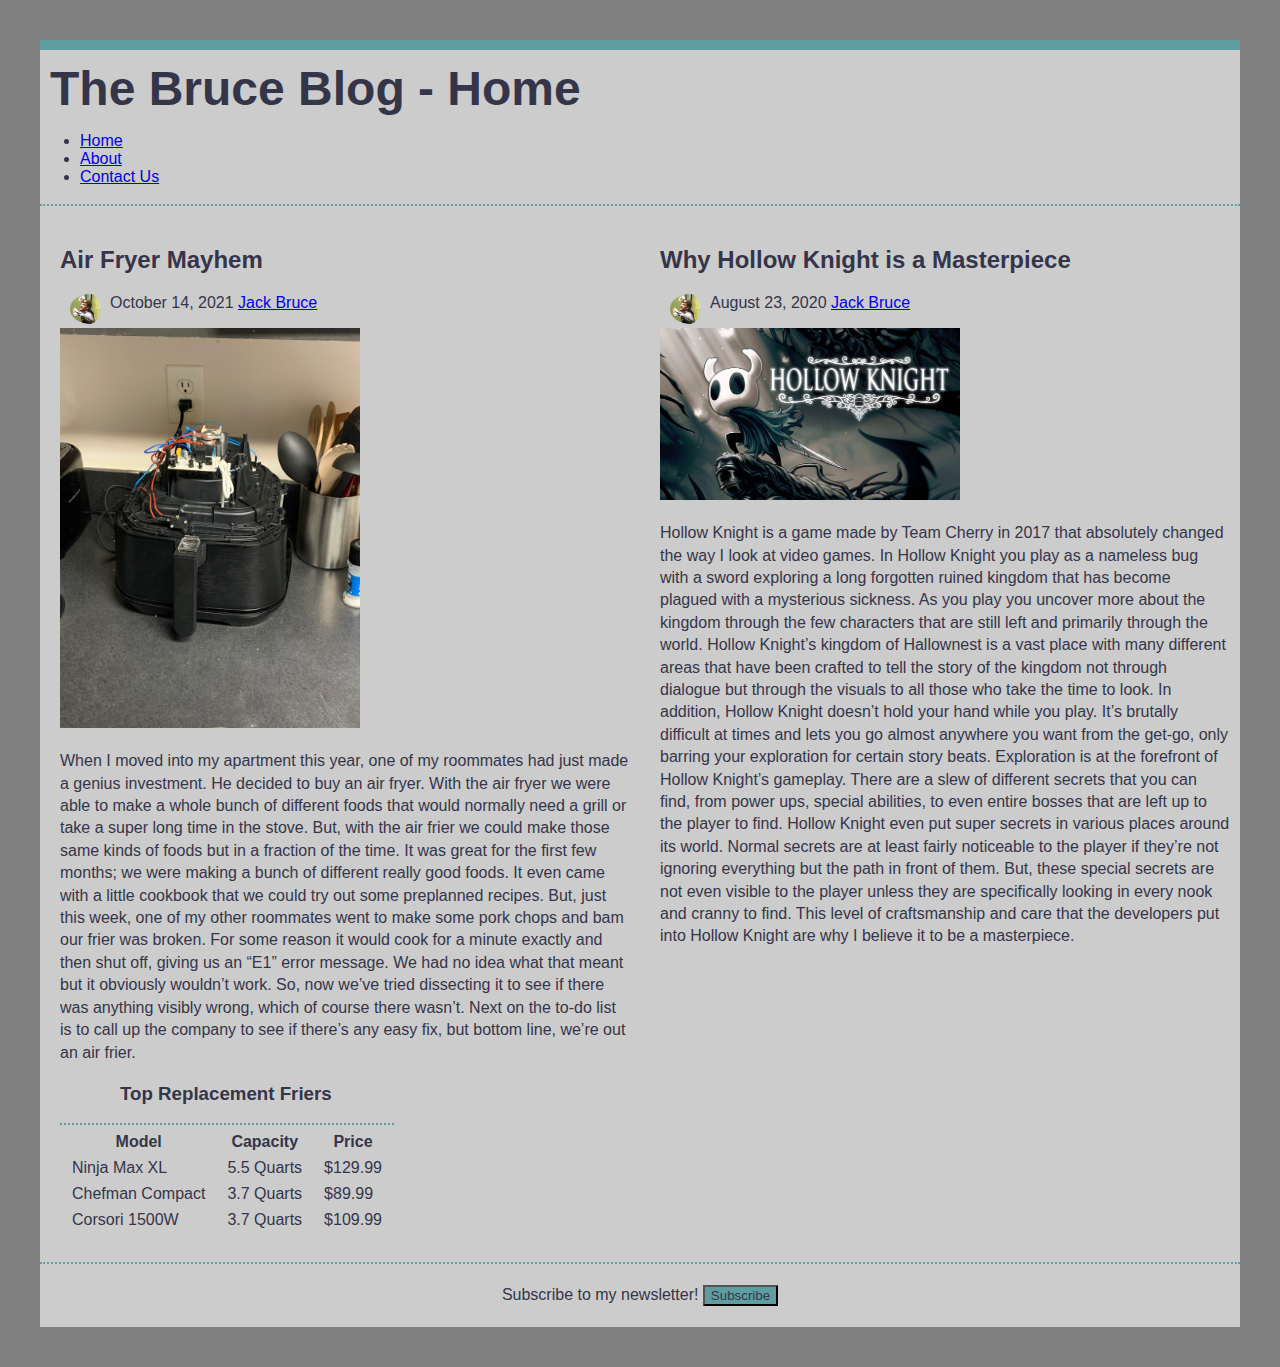
==== index.html @ d1f5ed92 "validate pt.1" ====
<!DOCTYPE html>
<html lang="en">
<head>
    <meta charset="UTF-8">
    <meta http-equiv="X-UA-Compatible" content="IE=edge">
    <meta name="viewport" content="width=device-width, initial-scale=1.0">
    <link rel="stylesheet" href="style.css">
    <title>Home</title>
</head>
<body>
    <div id="header">
        <h1>The Bruce Blog - Home</h1> 
        <nav>
            <ul>
                <li><a href="index.html" >Home</a></li>
                <li><a href="about.html" >About</a></li>
                <li><a href="contact.html" >Contact Us</a></li>
            </ul>
        </nav>
    </div>
    <main id="blog">
        <section id= "posts">
        <article class="blog-post">
            <h2>Air Fryer Mayhem</h2>
            <img src="Facepic.jpg" alt="Image Description" height="30" width="30" id="profile">
            <time datetime="2021-10-14">October 14, 2021</time>
            <a href="about.html" rel="author">Jack Bruce</a>
            <p><img src="AirFryer.JPG" alt="It's Broke." width="300"/></p>
            <p> When I moved into my apartment this year, one of my roommates had just made
                a genius investment. He decided to buy an air fryer. With the air fryer we
                were able to make a whole bunch of different foods that would normally need
                a grill or take a super long time in the stove. But, with the air frier we
                could make those same kinds of foods but in a fraction of the time. It was
                great for the first few months; we were making a bunch of different
                really good foods. It even came with a little cookbook that we could
                try out some preplanned recipes. But, just this week, one of my other
                roommates went to make some pork chops and bam our frier was broken. For
                some reason it would cook for a minute exactly and then shut off,
                giving us an “E1” error message. We had no idea what that meant but it 
                obviously wouldn’t work. So, now we’ve tried dissecting it to see if there 
                was anything visibly wrong, which of course there wasn’t. Next on the to-do 
                list is to call up the company to see if there’s any easy fix, but bottom
                line, we’re out an air frier.  </p>
                <h3>Top Replacement Friers</h3>
                <table>
                    <tr>
                        <th>Model</th>
                        <th>Capacity</th>
                        <th>Price</th>
                    </tr>
                    <tr>
                        <td>Ninja Max XL</td>
                        <td>5.5 Quarts</td>
                        <td>$129.99</td>
                    </tr>
                    <tr>
                        <td>Chefman Compact</td>
                        <td>3.7 Quarts</td>
                        <td>$89.99</td>
                    </tr>
                    <tr>
                        <td>Corsori 1500W</td>
                        <td>3.7 Quarts</td>
                        <td>$109.99</td>
                    </tr>
                </table>
        </article>
        <article class="blog-post">
            <h2>Why Hollow Knight is a Masterpiece</h2>
            <img src="Facepic.jpg" alt="Image Description" height="30" width= "30" id="profile">
            <time datetime="2020-08-23">August 23, 2020</time>
            <a href="about.html" rel="author">Jack Bruce</a>
            <p><img src="HollowKnight.jpeg" alt="Image Description" width="300"/></p>
            <p> Hollow Knight is a game made by Team Cherry in 2017 that absolutely changed  
                the way I look at video games. In Hollow Knight you play as a nameless bug 
                with a sword exploring a long forgotten ruined kingdom that has become plagued 
                with a mysterious sickness. As you play you uncover more about the kingdom 
                through the few characters that are still left and primarily through the world. 
                Hollow Knight’s kingdom of Hallownest is a vast place with many different 
                areas that have been crafted to tell the story of the kingdom not through 
                dialogue but through the visuals to all those who take the time to look. 
                In addition, Hollow Knight doesn’t hold your hand while you play. It’s 
                brutally difficult at times and lets you go almost anywhere you want from 
                the get-go, only barring your exploration for certain story beats. Exploration
                is at the forefront of Hollow Knight’s gameplay. There are a slew of different
                secrets that you can find, from power ups, special abilities, to even 
                entire bosses that are left up to the player to find. Hollow Knight even
                put super secrets in various places around its world. Normal secrets are
                at least fairly noticeable to the player if they’re not ignoring 
                everything but the path in front of them. But, these special secrets are
                not even visible to the player unless they are specifically looking
                in every nook and cranny to find. This level of craftsmanship and care 
                that the developers put into Hollow Knight are why I believe it to be 
                a masterpiece.</p>
        </article>
    </section>  
        <p id="label">
            <label> Subscribe to my newsletter!
                <button id="but"> Subscribe </button>
            </label>
        </p>
    </main>
</body>
</html>
---- style.css ----
html
{
    background: gray;
}
body
{
    font-family: Arial, Helvetica, sans-serif;
    margin: 40px;
    padding: 0px;
    color: #353549;
    
    background: #ccc;
}
h1
{
    font-size: 3em;
    margin: 10px;
}
p
{
    line-height: 1.4em;
}
h3
{
    padding-left: 60px;
}
textarea, select
{
    background-color: cadetblue;
    color:#353549;
    border-top: 2px solid #353549;
    border-left: 2px solid #353549;
    border-right: 2px solid gray;
    border-bottom: 2px solid gray;
}
th, td
{
    padding-left: 10px;
    padding-right: 10px;
    padding-bottom: 5px;
}
table
{
    border-top: 2px dotted cadetblue;
    padding-top: 5px;
}
#label
{
    border-top: 2px dotted cadetblue;
    text-align: center;
    padding: 20px;
}
#but, input
{
    background-color: cadetblue;
    color:#353549;
}
#blog, #border
{
    border-top: 2px dotted cadetblue;
}
#header
{
    border-top:10px solid cadetblue;
    position: sticky;
    top:  0;
    background: #ccc;
    padding-top: 1px;
    padding-bottom:2px; 
}
#profile
{
    float: left;
    margin-left: 10px;
    padding-right: 10px;
    border-radius: 50%;
}
#posts
{
    display: flex;
}
article
{
  padding: 10px;
  margin-top: 10px;
  margin-left: 10px;
}
article:nth-of-type(1)
{
  flex:2;
}
article:nth-of-type(2)
{
  flex:2;
}
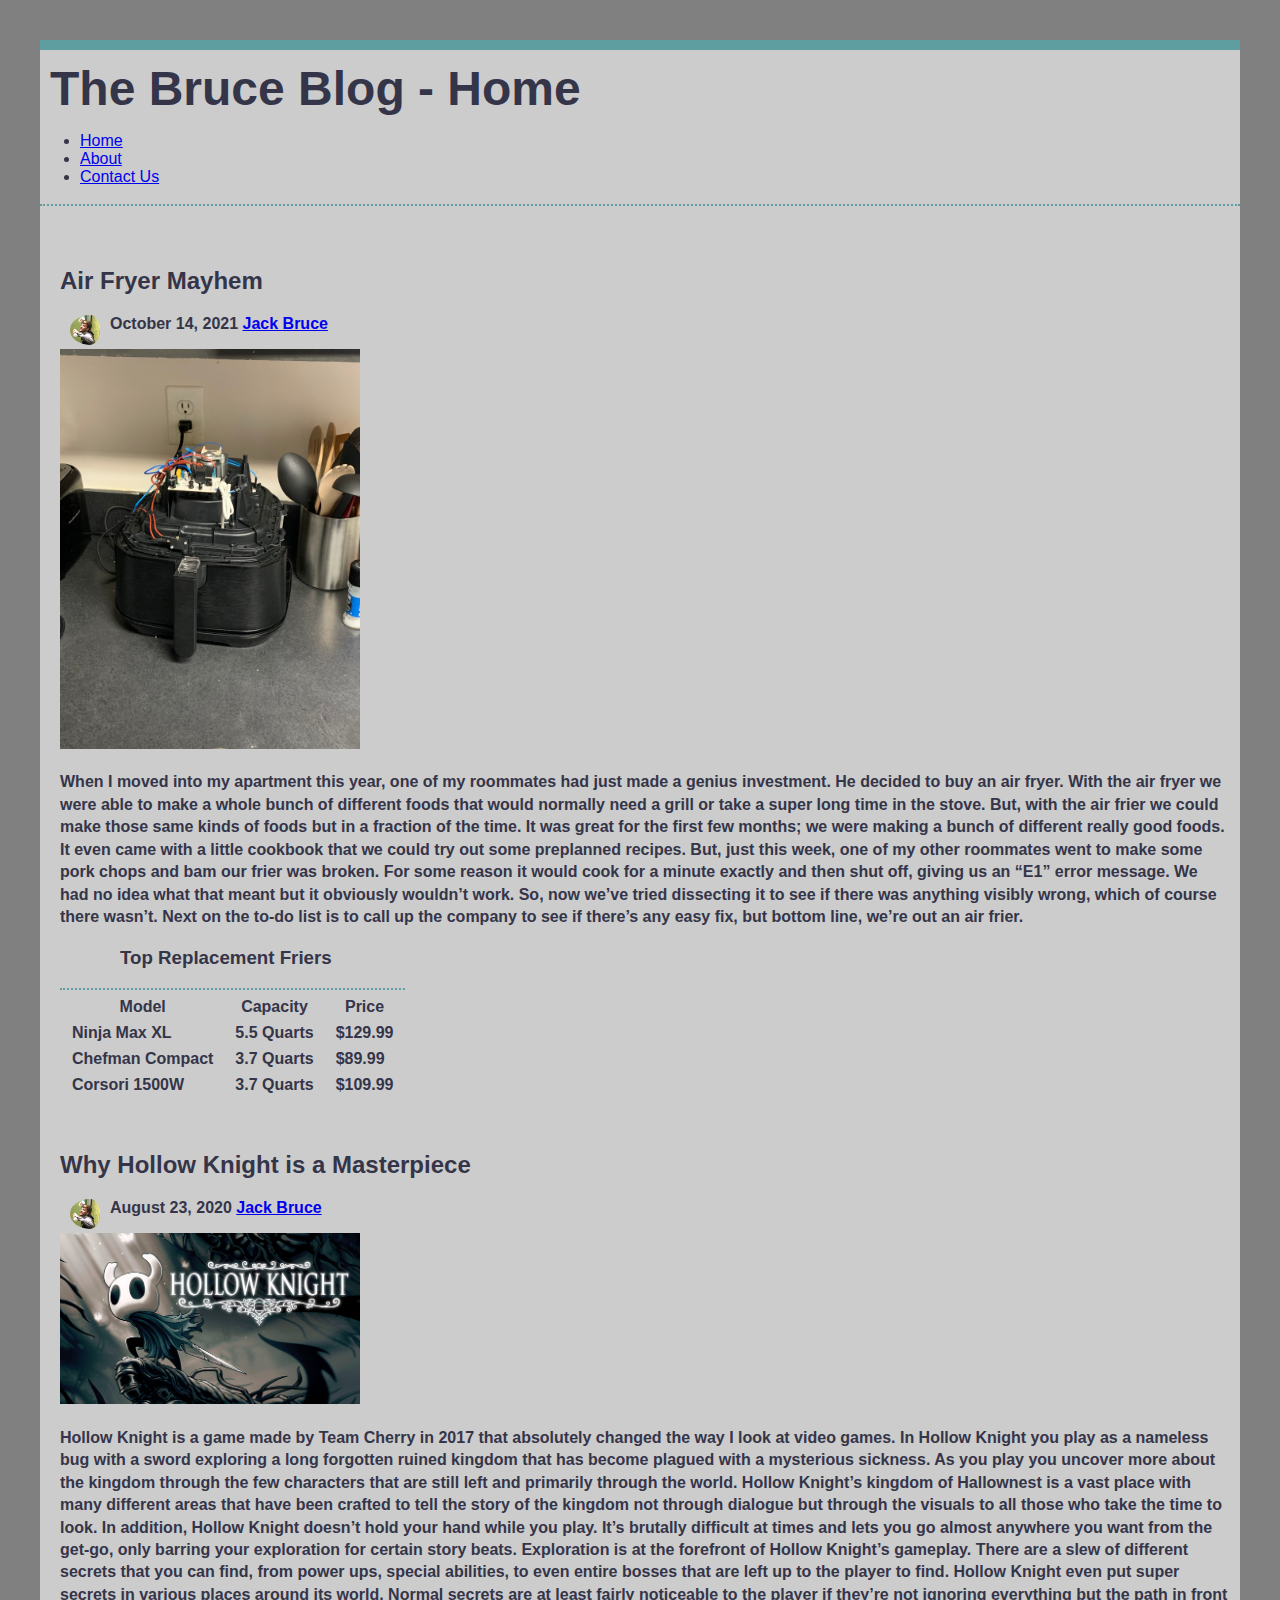
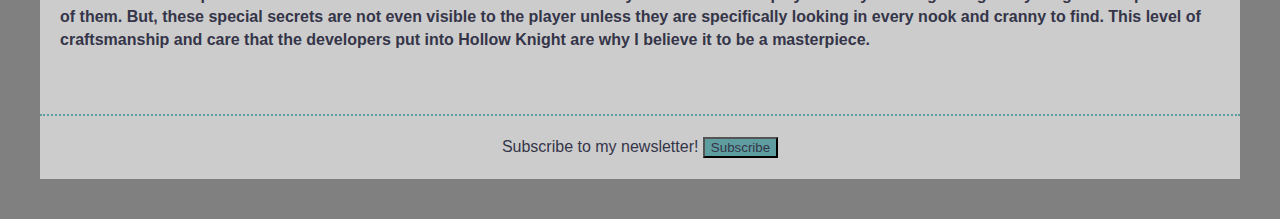
==== commit 82eb6842: "heading pt.2" ====
--- a/index.html
+++ b/index.html
@@ -20,9 +20,10 @@
     </div>
     <main id="blog">
         <section id= "posts">
+            <h4>
         <article class="blog-post">
             <h2>Air Fryer Mayhem</h2>
-            <img src="Facepic.jpg" alt="Image Description" height="30" width="30" id="profile">
+            <img src="Facepic.jpg" alt="Image Description" height="30" width="30" class="profile">
             <time datetime="2021-10-14">October 14, 2021</time>
             <a href="about.html" rel="author">Jack Bruce</a>
             <p><img src="AirFryer.JPG" alt="It's Broke." width="300"/></p>
@@ -67,7 +68,7 @@
         </article>
         <article class="blog-post">
             <h2>Why Hollow Knight is a Masterpiece</h2>
-            <img src="Facepic.jpg" alt="Image Description" height="30" width= "30" id="profile">
+            <img src="Facepic.jpg" alt="Image Description" height="30" width= "30" class="profile">
             <time datetime="2020-08-23">August 23, 2020</time>
             <a href="about.html" rel="author">Jack Bruce</a>
             <p><img src="HollowKnight.jpeg" alt="Image Description" width="300"/></p>
@@ -93,6 +94,7 @@
                 that the developers put into Hollow Knight are why I believe it to be 
                 a masterpiece.</p>
         </article>
+    </h4>
     </section>  
         <p id="label">
             <label> Subscribe to my newsletter!
--- a/style.css
+++ b/style.css
@@ -68,7 +68,7 @@
     padding-top: 1px;
     padding-bottom:2px; 
 }
-#profile
+.profile
 {
     float: left;
     margin-left: 10px;
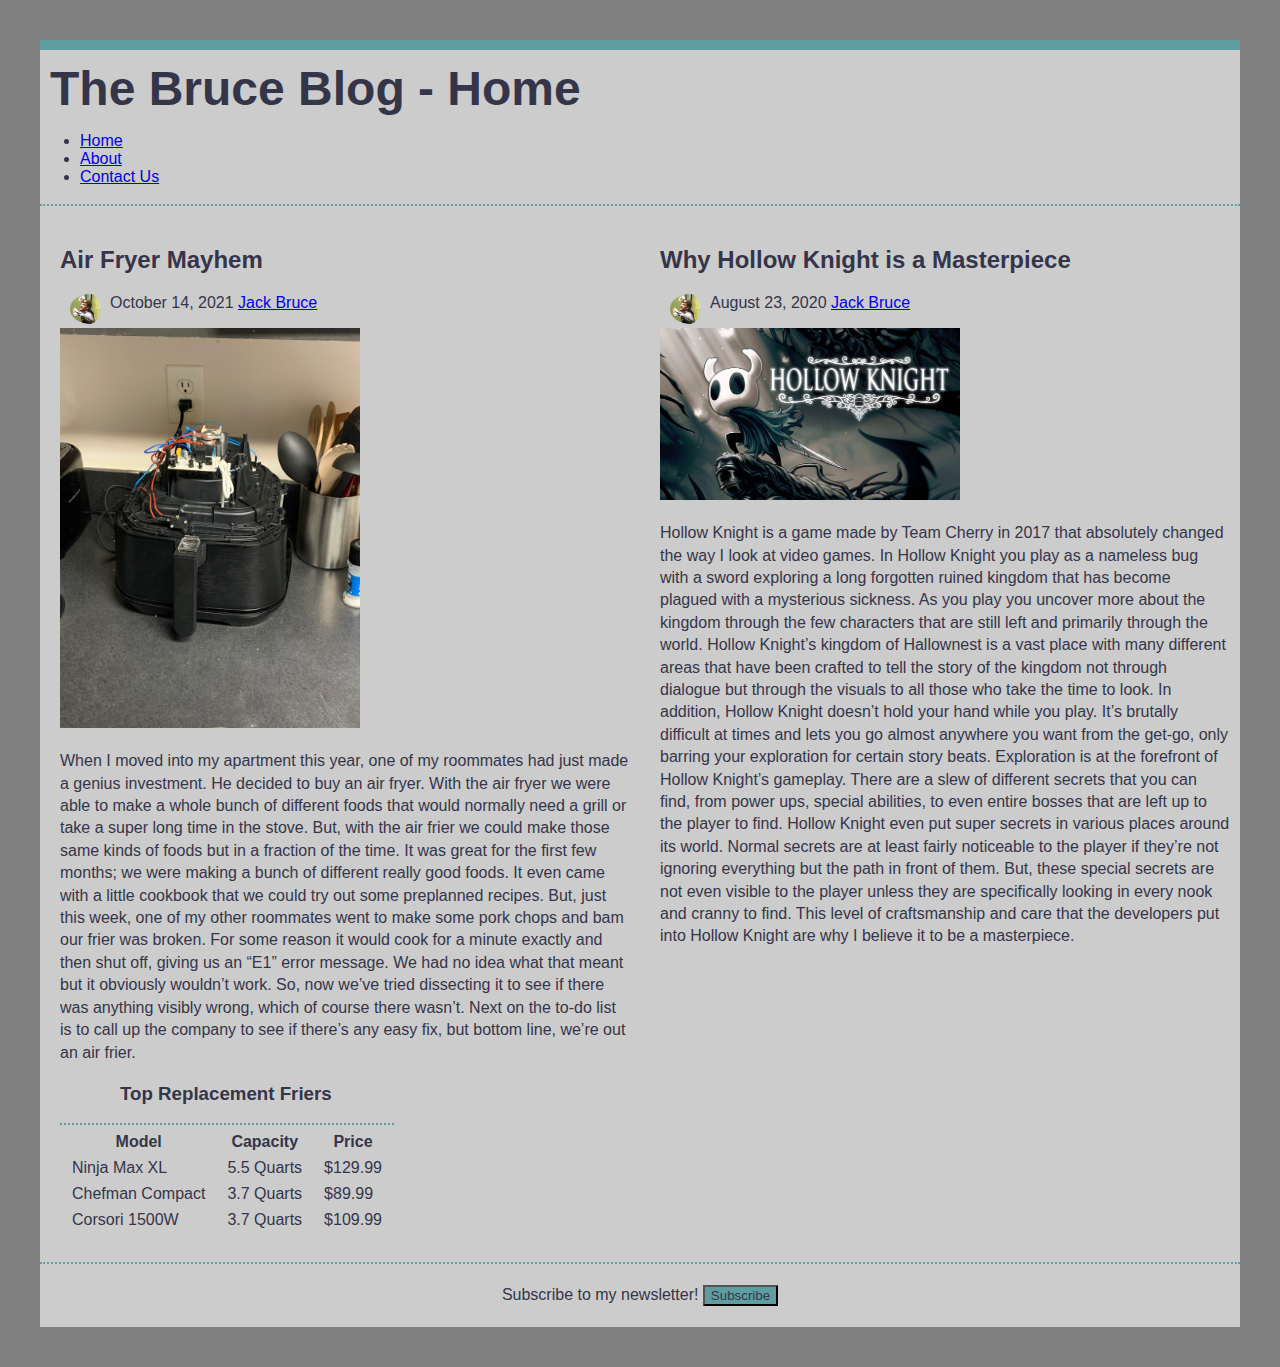
==== commit d6dd905b: "no heading" ====
--- a/index.html
+++ b/index.html
@@ -20,7 +20,6 @@
     </div>
     <main id="blog">
         <section id= "posts">
-            <h4>
         <article class="blog-post">
             <h2>Air Fryer Mayhem</h2>
             <img src="Facepic.jpg" alt="Image Description" height="30" width="30" class="profile">
@@ -94,7 +93,6 @@
                 that the developers put into Hollow Knight are why I believe it to be 
                 a masterpiece.</p>
         </article>
-    </h4>
     </section>  
         <p id="label">
             <label> Subscribe to my newsletter!
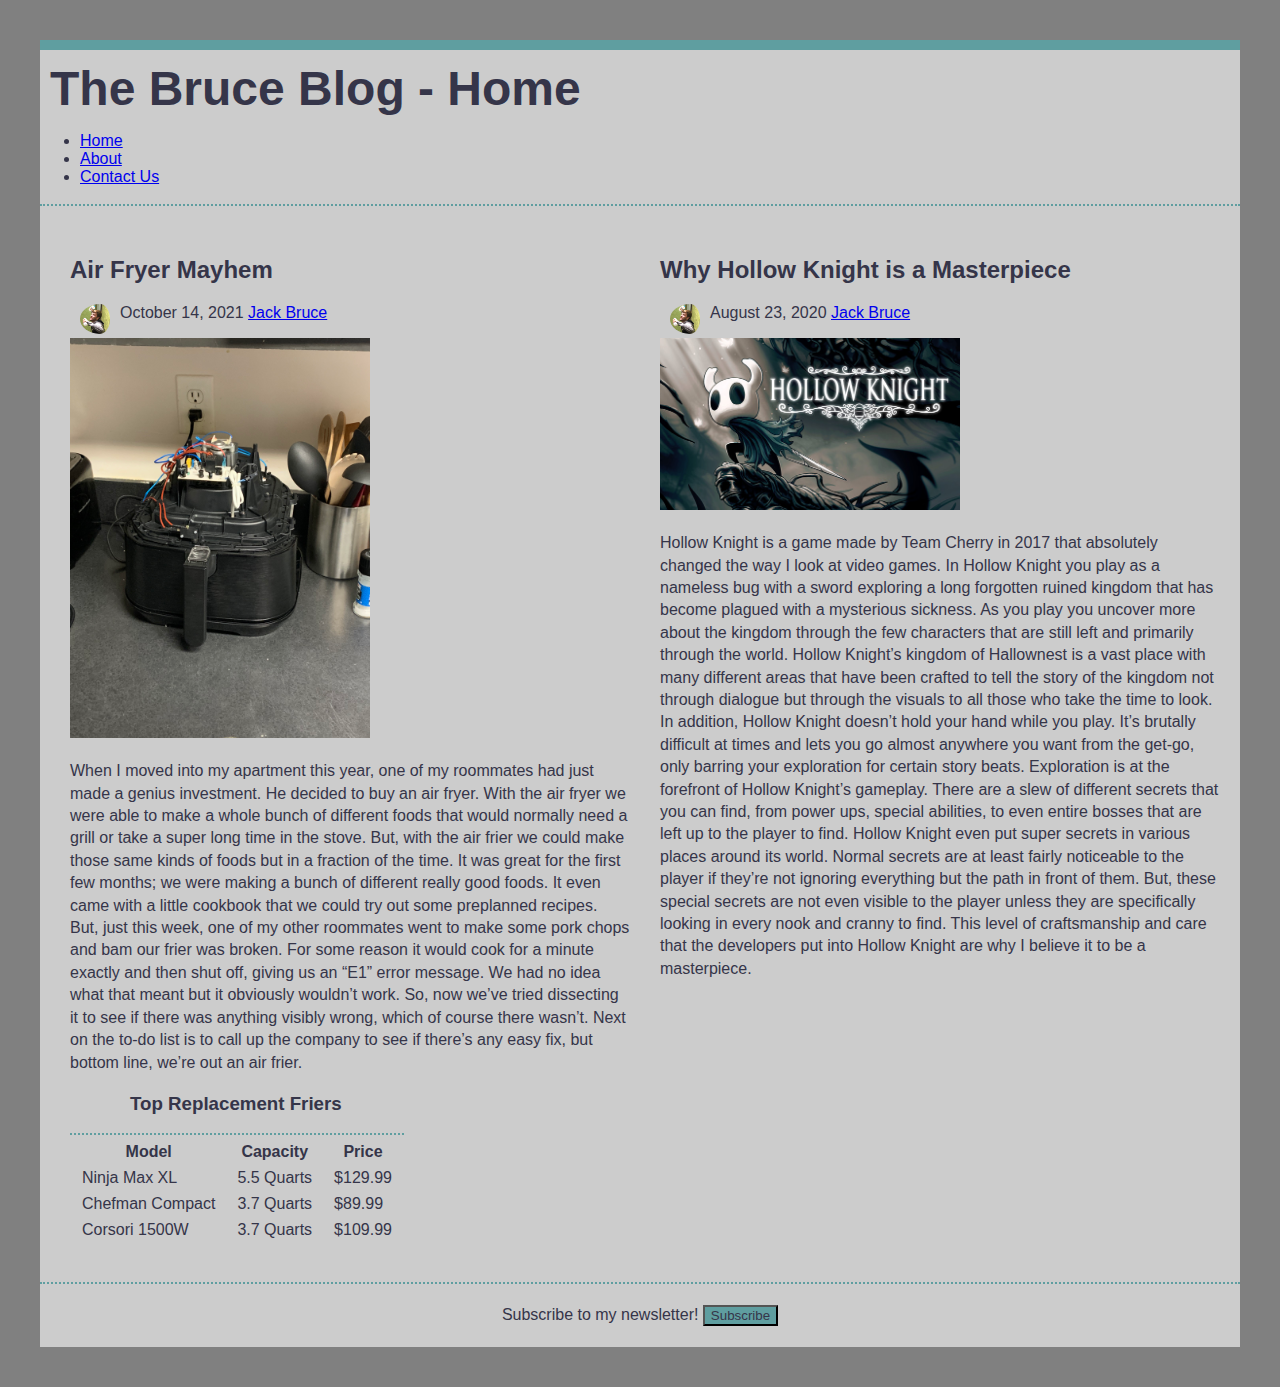
==== commit 66c138be: "order" ====
--- a/index.html
+++ b/index.html
@@ -19,7 +19,7 @@
         </nav>
     </div>
     <main id="blog">
-        <section id= "posts">
+        <div id= "posts">
         <article class="blog-post">
             <h2>Air Fryer Mayhem</h2>
             <img src="Facepic.jpg" alt="Image Description" height="30" width="30" class="profile">
@@ -93,12 +93,13 @@
                 that the developers put into Hollow Knight are why I believe it to be 
                 a masterpiece.</p>
         </article>
-    </section>  
+    </div> 
+</main> 
         <p id="label">
             <label> Subscribe to my newsletter!
                 <button id="but"> Subscribe </button>
             </label>
         </p>
-    </main>
+    
 </body>
 </html>--- a/style.css
+++ b/style.css
@@ -58,6 +58,7 @@
 #blog, #border
 {
     border-top: 2px dotted cadetblue;
+    padding: 10px;
 }
 #header
 {
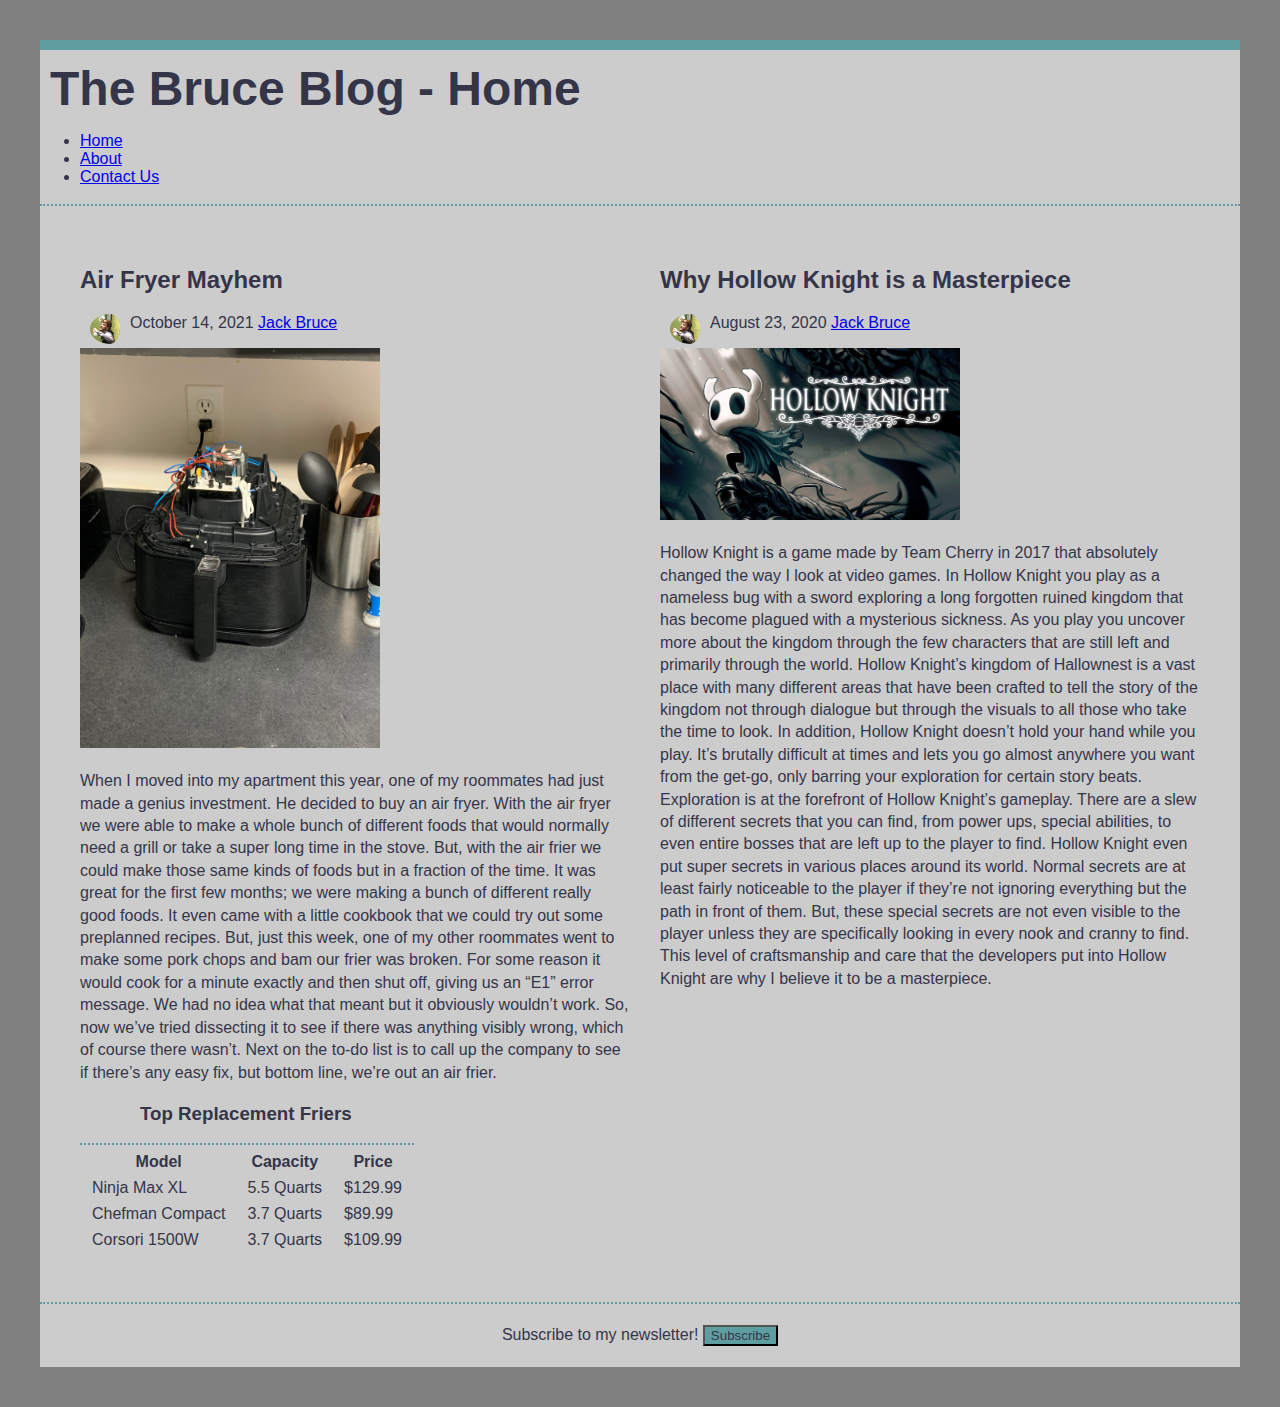
==== commit 9217c097: "Blog Media Update" ====
--- a/index.html
+++ b/index.html
@@ -20,7 +20,8 @@
     </div>
     <main id="blog">
         <div id= "posts">
-        <article class="blog-post">
+        <article id="blog1">
+            <div class="blog-post">
             <h2>Air Fryer Mayhem</h2>
             <img src="Facepic.jpg" alt="Image Description" height="30" width="30" class="profile">
             <time datetime="2021-10-14">October 14, 2021</time>
@@ -64,8 +65,10 @@
                         <td>$109.99</td>
                     </tr>
                 </table>
+            </div>
         </article>
-        <article class="blog-post">
+        <article id="blog2">
+            <div class="blog-post">
             <h2>Why Hollow Knight is a Masterpiece</h2>
             <img src="Facepic.jpg" alt="Image Description" height="30" width= "30" class="profile">
             <time datetime="2020-08-23">August 23, 2020</time>
@@ -92,6 +95,7 @@
                 in every nook and cranny to find. This level of craftsmanship and care 
                 that the developers put into Hollow Knight are why I believe it to be 
                 a masterpiece.</p>
+            </div>
         </article>
     </div> 
 </main> 
--- a/style.css
+++ b/style.css
@@ -2,6 +2,7 @@
 {
     background: gray;
 }
+
 body
 {
     font-family: Arial, Helvetica, sans-serif;
@@ -58,7 +59,7 @@
 #blog, #border
 {
     border-top: 2px dotted cadetblue;
-    padding: 10px;
+    padding: 20px;
 }
 #header
 {
@@ -94,5 +95,57 @@
 {
   flex:2;
 }
-
-
+@media (max-width: 400px)
+{
+    #header h1
+    {
+        text-align: center;
+    }
+    p img
+    {
+        margin-right: auto;
+        margin-left: auto;
+        width: 95%;
+    }
+    h3
+    {
+        padding: 0;
+        text-align: center;
+    }
+    table
+    {
+        padding: 0;
+        margin: 0;
+    }
+    article
+    {
+        padding: 0;
+        margin: 0;
+    }
+    .blog-post
+    { 
+        padding: 20px;
+    }
+    #blog1
+    {
+        border-bottom: 2px dotted cadetblue;
+    }
+    #blog
+    {
+        padding:0;
+    }
+    #posts
+    {
+        display: block;
+    }
+    #border img
+    {
+        margin-right: auto;
+        margin-left: auto;
+        width: 100%;
+    }
+    #border h2
+    {
+        text-align: center;
+    }
+}